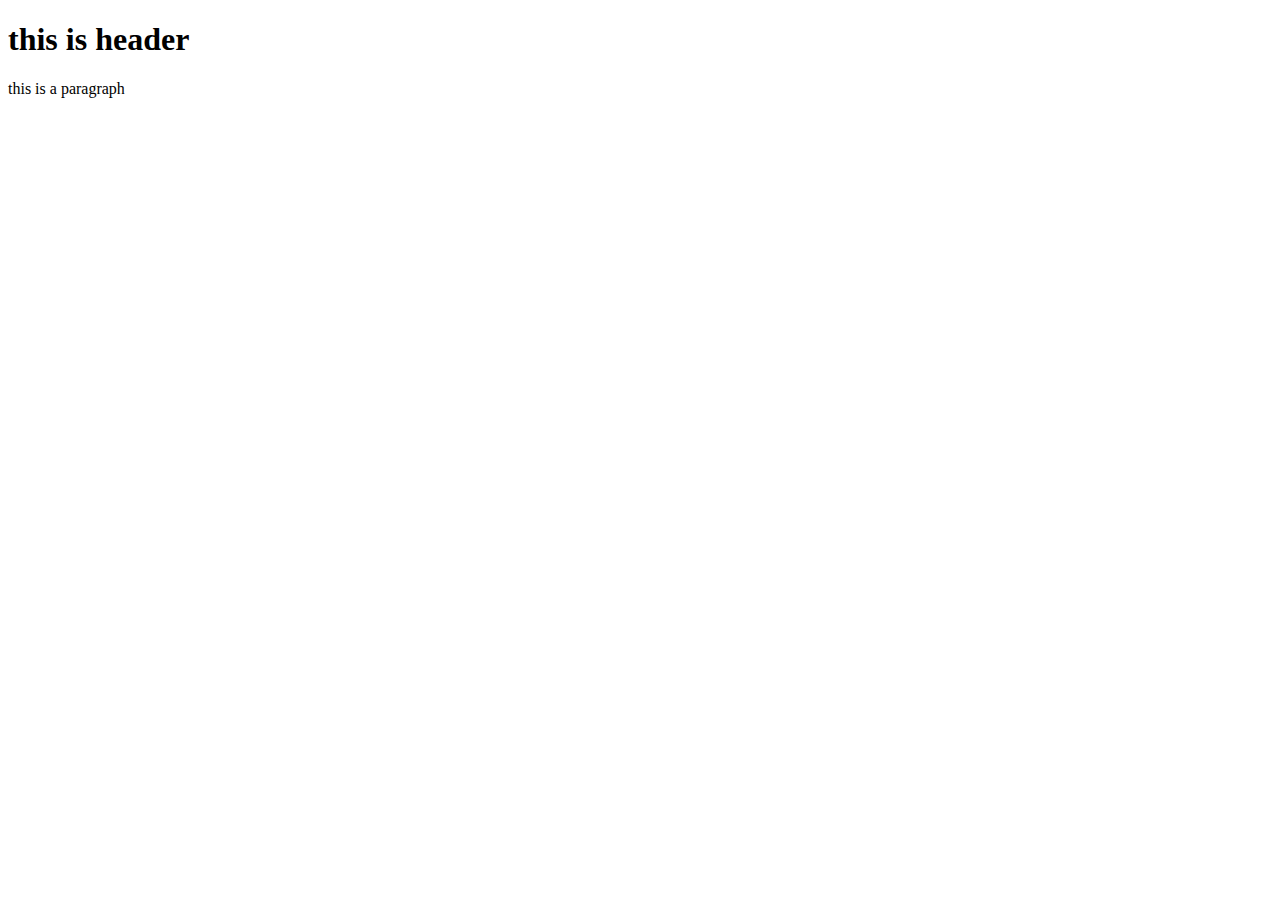
==== index.html @ 0c1f3bce "initial commit" ====
<!DOCTYPE html>
<html lang="en">
    <head>
        <title>
            page one 
        </title>
        <meta charset="UTF-8">
    </head>
    <body>
        <h1>
            this is header 
        </h1>
        <p>
            this is a paragraph 
        </p>
    </body>
</html>
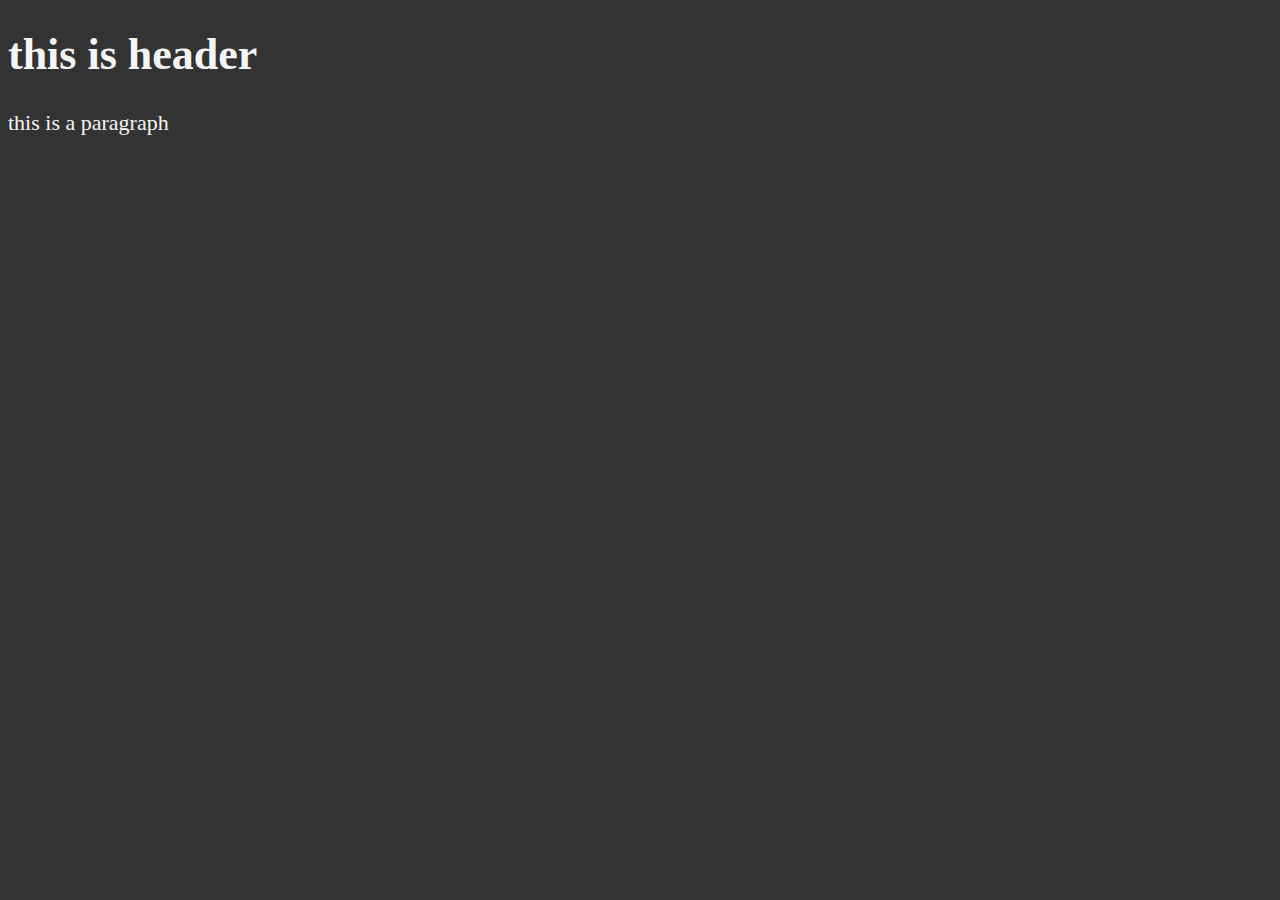
==== commit b4ce4f55: "head element" ====
--- a/index.html
+++ b/index.html
@@ -1,17 +1,18 @@
 <!DOCTYPE html>
 <html lang="en">
-    <head>
-        <title>
-            page one 
-        </title>
-        <meta charset="UTF-8">
-    </head>
-    <body>
-        <h1>
-            this is header 
-        </h1>
-        <p>
-            this is a paragraph 
-        </p>
-    </body>
-</html>+  <head>
+    <title>page one</title>
+    <meta charset="UTF-8">
+    <meta name="author" content="dave gray">
+    <meta
+      name="description"
+      content="this is a description of the web page i am using to learn about html"
+    >
+    <link rel="icon" href="HTML5.png" type="image/x-icon">
+    <link rel="stylesheet" href="main.css" type="text/css">
+  </head>
+  <body>
+    <h1>this is header</h1>
+    <p>this is a paragraph</p>
+  </body>
+</html>
--- a/main.css
+++ b/main.css
@@ -0,0 +1,7 @@
+html {
+    font-size: 22px;
+}
+body {
+    background-color: #333;
+    color: whitesmoke;
+}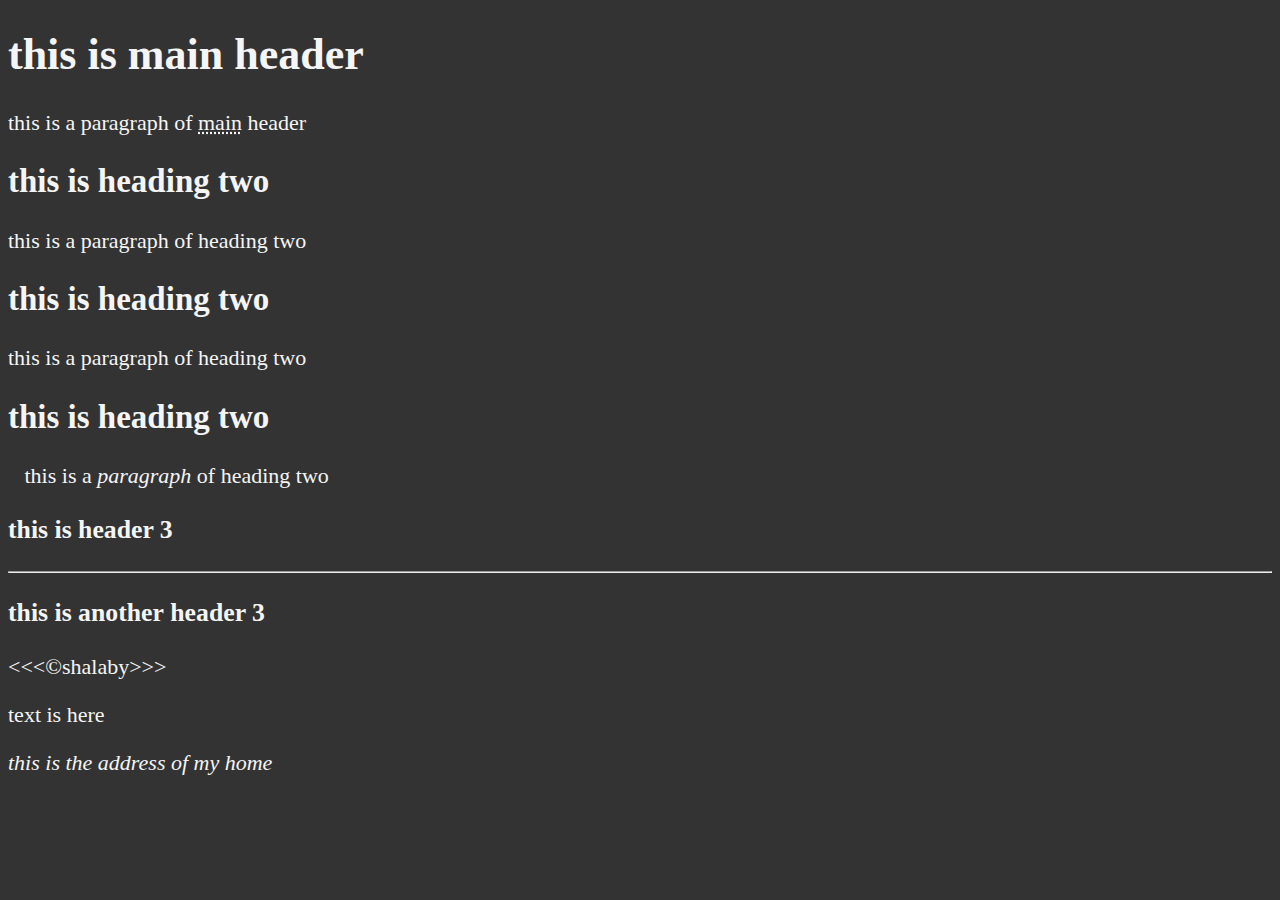
==== commit 6f359d28: "text basics" ====
--- a/index.html
+++ b/index.html
@@ -8,11 +8,28 @@
       name="description"
       content="this is a description of the web page i am using to learn about html"
     >
-    <link rel="icon" href="HTML5.png" type="image/x-icon">
-    <link rel="stylesheet" href="main.css" type="text/css">
+    <link rel="icon" href="HTML5.png" type="image/x-icon" >
+    <link rel="stylesheet" href="main.css" type="text/css" >
   </head>
   <body>
-    <h1>this is header</h1>
-    <p>this is a paragraph</p>
+    <h1>this is main header</h1>
+    <p>this is a paragraph of <abbr title="main shortcut">main</abbr> header</p>
+    <h2>this is heading two</h2>
+    <p>this is a paragraph of heading two</p>
+    <h2>this is heading two</h2>
+    <p>this is a paragraph of heading two</p>
+    <h2>this is heading two</h2>
+    <p>&nbsp;&nbsp;&nbsp;this is a <em>paragraph</em> of heading two</p>
+    <h3>this is header 3</h3>
+    <hr>
+    <h3>this is <strong>another</strong> header 3</h3>
+    <p>&lt;&lt;&lt;&copy;shalaby&gt;&gt;&gt;</p>
+    <p>
+        text is here </p>
+        <!--TODO ADD MORE DETAILS-->
+        <address>
+            this is the address of my home 
+        </address>
+
   </body>
 </html>
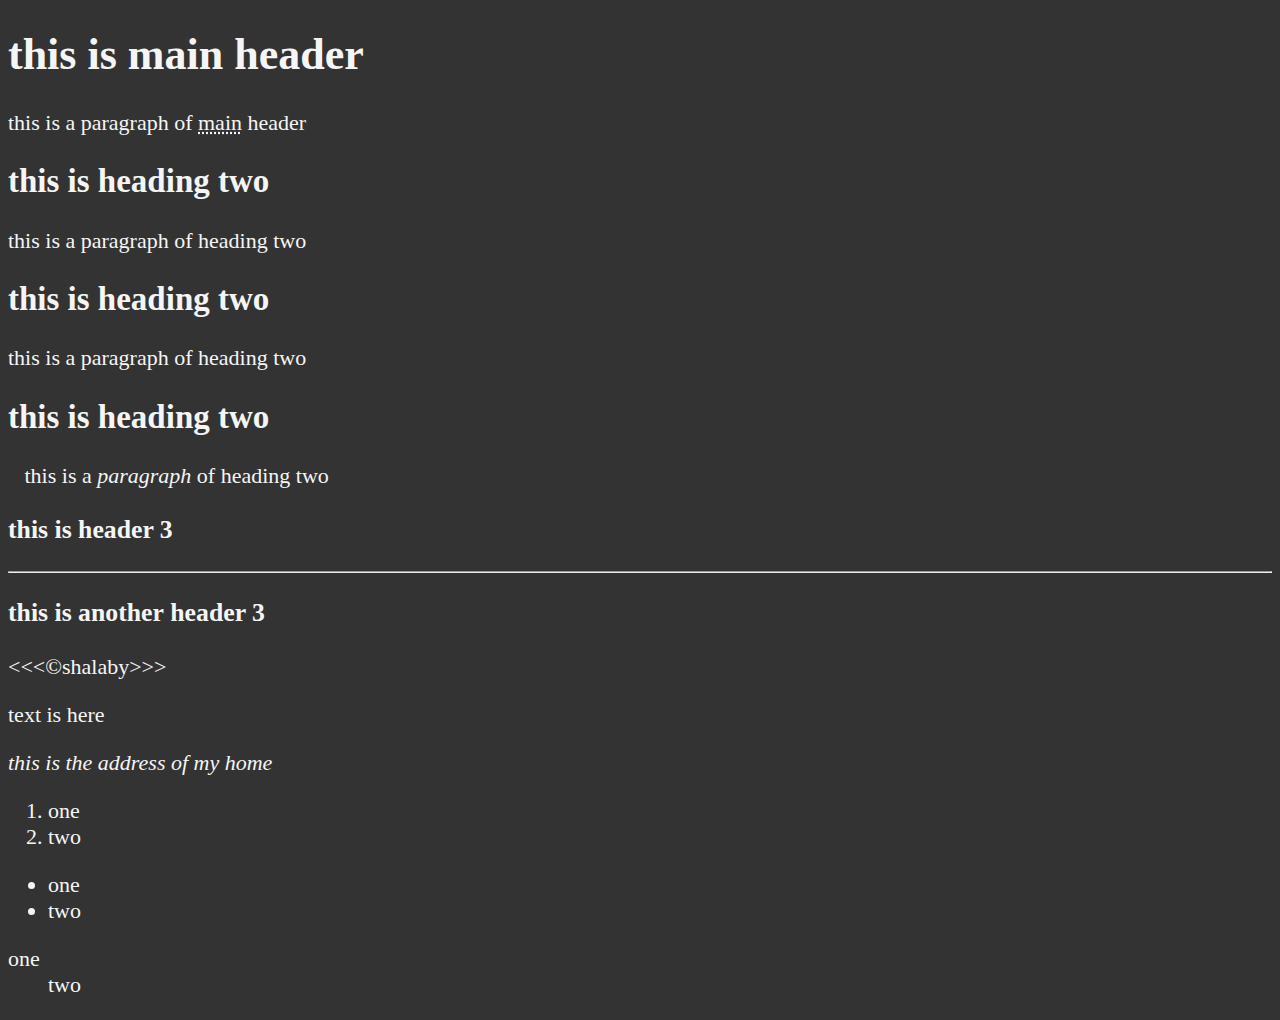
==== commit 76f7eba4: "list types" ====
--- a/index.html
+++ b/index.html
@@ -1,35 +1,60 @@
-<!DOCTYPE html>
-<html lang="en">
-  <head>
-    <title>page one</title>
-    <meta charset="UTF-8">
-    <meta name="author" content="dave gray">
-    <meta
-      name="description"
-      content="this is a description of the web page i am using to learn about html"
-    >
-    <link rel="icon" href="HTML5.png" type="image/x-icon" >
-    <link rel="stylesheet" href="main.css" type="text/css" >
-  </head>
-  <body>
-    <h1>this is main header</h1>
-    <p>this is a paragraph of <abbr title="main shortcut">main</abbr> header</p>
-    <h2>this is heading two</h2>
-    <p>this is a paragraph of heading two</p>
-    <h2>this is heading two</h2>
-    <p>this is a paragraph of heading two</p>
-    <h2>this is heading two</h2>
-    <p>&nbsp;&nbsp;&nbsp;this is a <em>paragraph</em> of heading two</p>
-    <h3>this is header 3</h3>
-    <hr>
-    <h3>this is <strong>another</strong> header 3</h3>
-    <p>&lt;&lt;&lt;&copy;shalaby&gt;&gt;&gt;</p>
-    <p>
-        text is here </p>
-        <!--TODO ADD MORE DETAILS-->
-        <address>
-            this is the address of my home 
-        </address>
+    <!DOCTYPE html>
+    <html lang="en">
+    <head>
+        <title>page one</title>
+        <meta charset="UTF-8">
+        <meta name="author" content="dave gray">
+        <meta
+        name="description"
+        content="this is a description of the web page i am using to learn about html"
+        >
+        <link rel="icon" href="HTML5.png" type="image/x-icon" >
+        <link rel="stylesheet" href="main.css" type="text/css" >
+    </head>
+    <body>
+        <h1>this is main header</h1>
+        <p>this is a paragraph of <abbr title="main shortcut">main</abbr> header</p>
+        <h2>this is heading two</h2>
+        <p>this is a paragraph of heading two</p>
+        <h2>this is heading two</h2>
+        <p>this is a paragraph of heading two</p>
+        <h2>this is heading two</h2>
+        <p>&nbsp;&nbsp;&nbsp;this is a <em>paragraph</em> of heading two</p>
+        <h3>this is header 3</h3>
+        <hr>
+        <h3>this is <strong>another</strong> header 3</h3>
+        <p>&lt;&lt;&lt;&copy;shalaby&gt;&gt;&gt;</p>
+        <p>
+            text is here </p>
+            <!--TODO ADD MORE DETAILS-->
+            <address>
+                this is the address of my home 
+            </address>
+                <!--ordered list-->
+            <ol>
+            <li>
+                one 
+            </li>
+            <li>two</li>
+        </ol>
+                    <!--unordered list-->
+        <ul>
+            <li>
+                one 
+            </li>
+            <li>two</li>
+        </ul>
+                <!--description list-->
+        <dl>
+            <dt>
+                one
+            </dt>
+            <dd>
+                two
+            </dd>
+        </dl>
 
-  </body>
-</html>
+
+
+    </body>
+    </html>
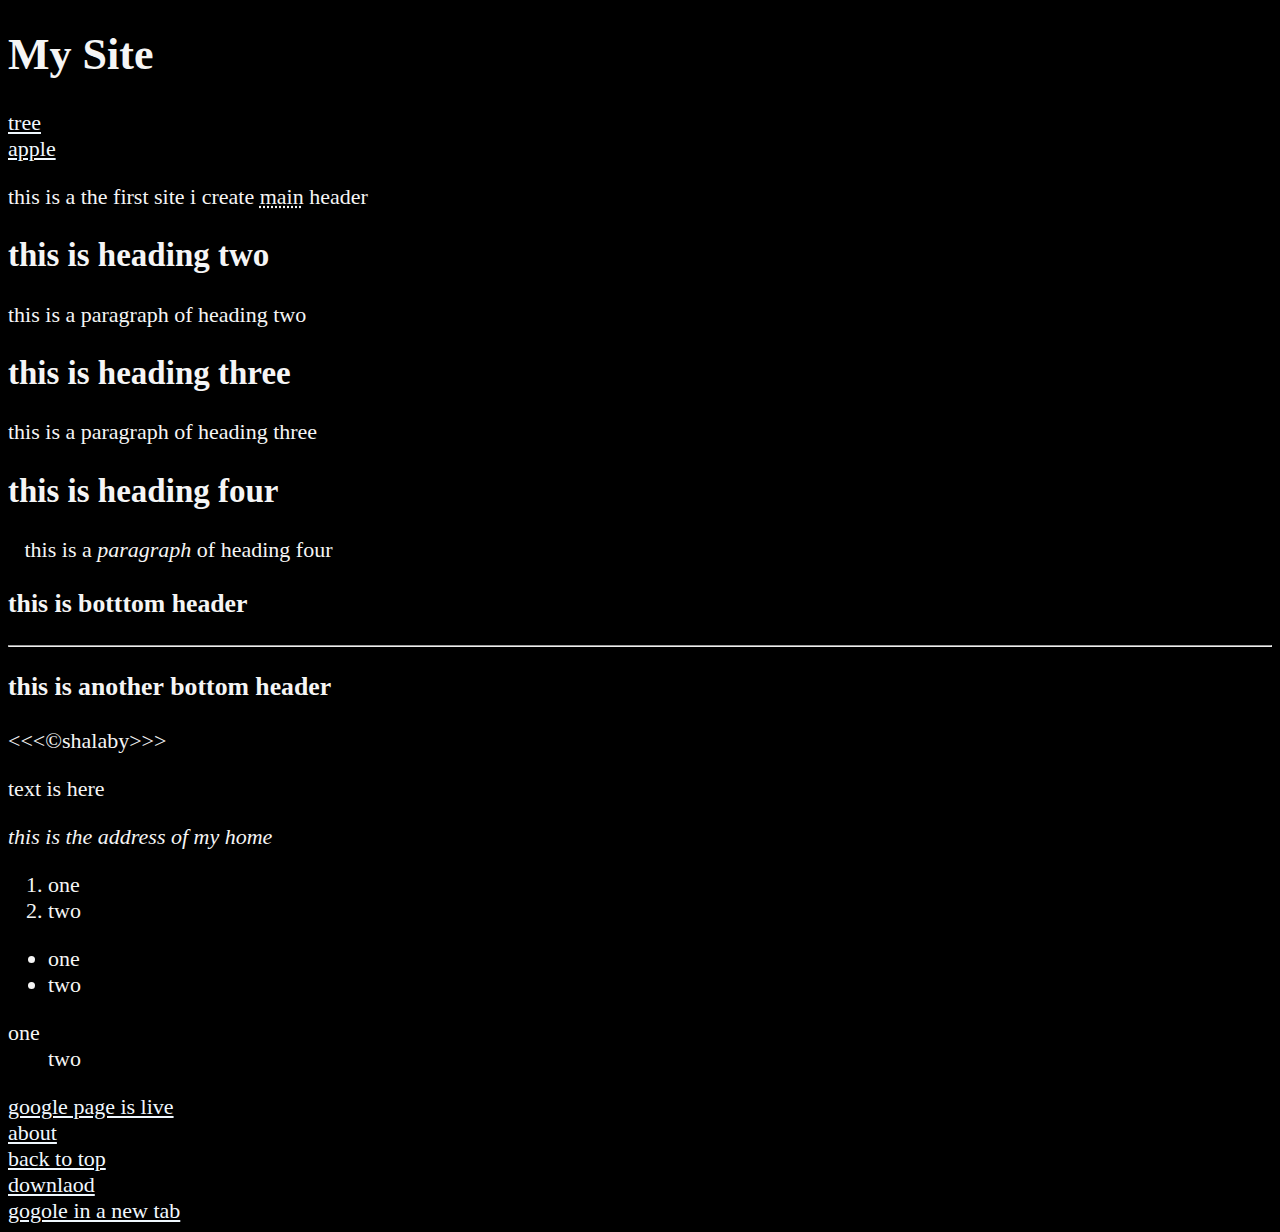
==== commit 569186db: "adding links" ====
--- a/index.html
+++ b/index.html
@@ -12,17 +12,20 @@
         <link rel="stylesheet" href="main.css" type="text/css" >
     </head>
     <body>
-        <h1>this is main header</h1>
-        <p>this is a paragraph of <abbr title="main shortcut">main</abbr> header</p>
-        <h2>this is heading two</h2>
-        <p>this is a paragraph of heading two</p>
-        <h2>this is heading two</h2>
-        <p>this is a paragraph of heading two</p>
-        <h2>this is heading two</h2>
-        <p>&nbsp;&nbsp;&nbsp;this is a <em>paragraph</em> of heading two</p>
-        <h3>this is header 3</h3>
+        <h1>My Site</h1>
+        <a href="#tree">tree</a>
+        <br>
+        <a href="#apple">apple</a>
+        <p>this is a the first site i create <abbr title="main shortcut">main</abbr> header</p>
+        <section id="tree">        <h2>this is heading two</h2>
+            <p>this is a paragraph of heading two</p></section>
+        <section id="apple"><h2>this is heading three</h2>
+            <p>this is a paragraph of heading three</p></section>
+        <h2>this is heading four</h2>
+        <p>&nbsp;&nbsp;&nbsp;this is a <em>paragraph</em> of heading four</p>
+        <h3>this is botttom header</h3>
         <hr>
-        <h3>this is <strong>another</strong> header 3</h3>
+        <h3>this is <strong>another</strong> bottom header</h3>
         <p>&lt;&lt;&lt;&copy;shalaby&gt;&gt;&gt;</p>
         <p>
             text is here </p>
@@ -54,7 +57,16 @@
             </dd>
         </dl>
 
+        <a href="https://www.google.co.uk/?gfe_rd=mr&pli=1">google page is live</a>
+        <br>
+        <a href="about.html">about</a>
+        <br>
+        <a href="#">back to top</a>
+        <br>
 
-
+        <a href="HTML5.png">downlaod</a>
+        <br>
+        <a href="https://www.google.co.uk/?gfe_rd=mr&pli=1" target="_blank">gogole in a new tab</a>
     </body>
     </html>
+   --- a/main.css
+++ b/main.css
@@ -2,6 +2,18 @@
     font-size: 22px;
 }
 body {
-    background-color: #333;
+    background-color: #000000;
     color: whitesmoke;
+}   
+a{
+    color: aliceblue;
+}
+a:visited{
+    color: lightgray;
+}
+a :hover{
+    color: #000000;
+}
+a :active{
+    color: #eee;
 }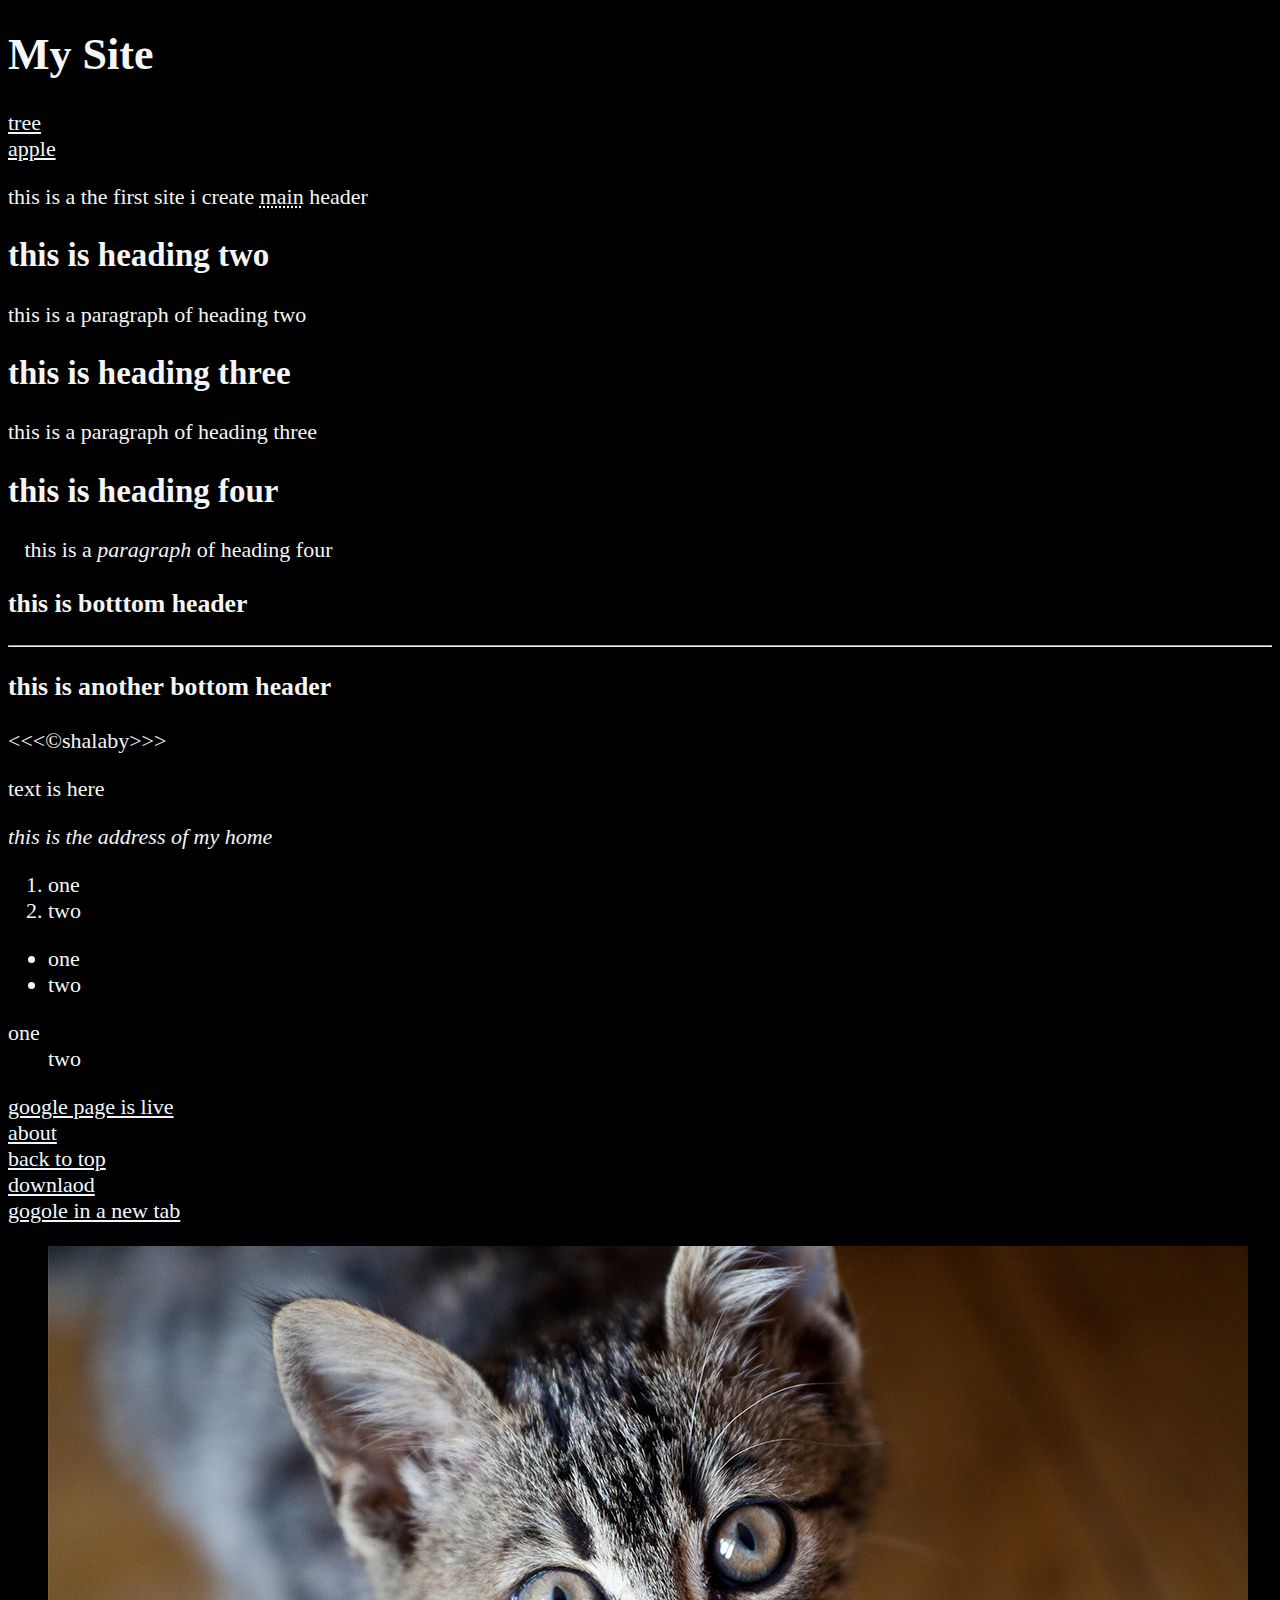
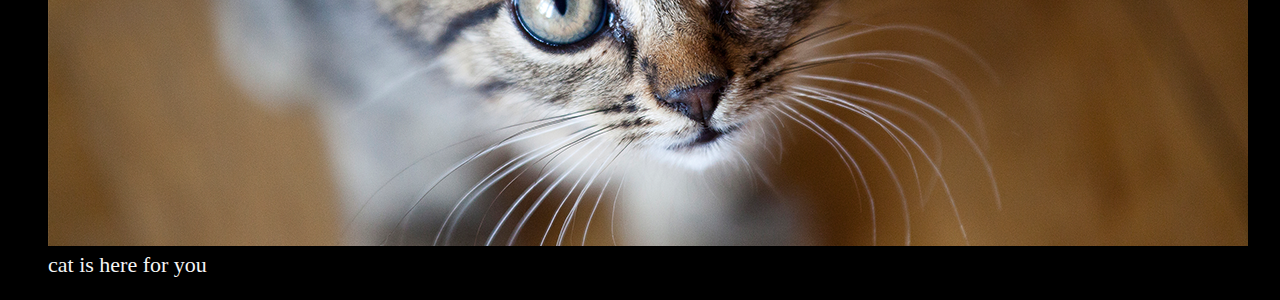
==== commit 3bfd50af: "adding image" ====
--- a/index.html
+++ b/index.html
@@ -67,6 +67,12 @@
         <a href="HTML5.png">downlaod</a>
         <br>
         <a href="https://www.google.co.uk/?gfe_rd=mr&pli=1" target="_blank">gogole in a new tab</a>
+        <figure>
+            <img src="cat.png" loading="lazy" width="1200" height="600" alt="cat image" title="cat says meow !">
+            <figcaption>
+                cat is here for you
+            </figcaption>
+        </figure>
     </body>
     </html>
    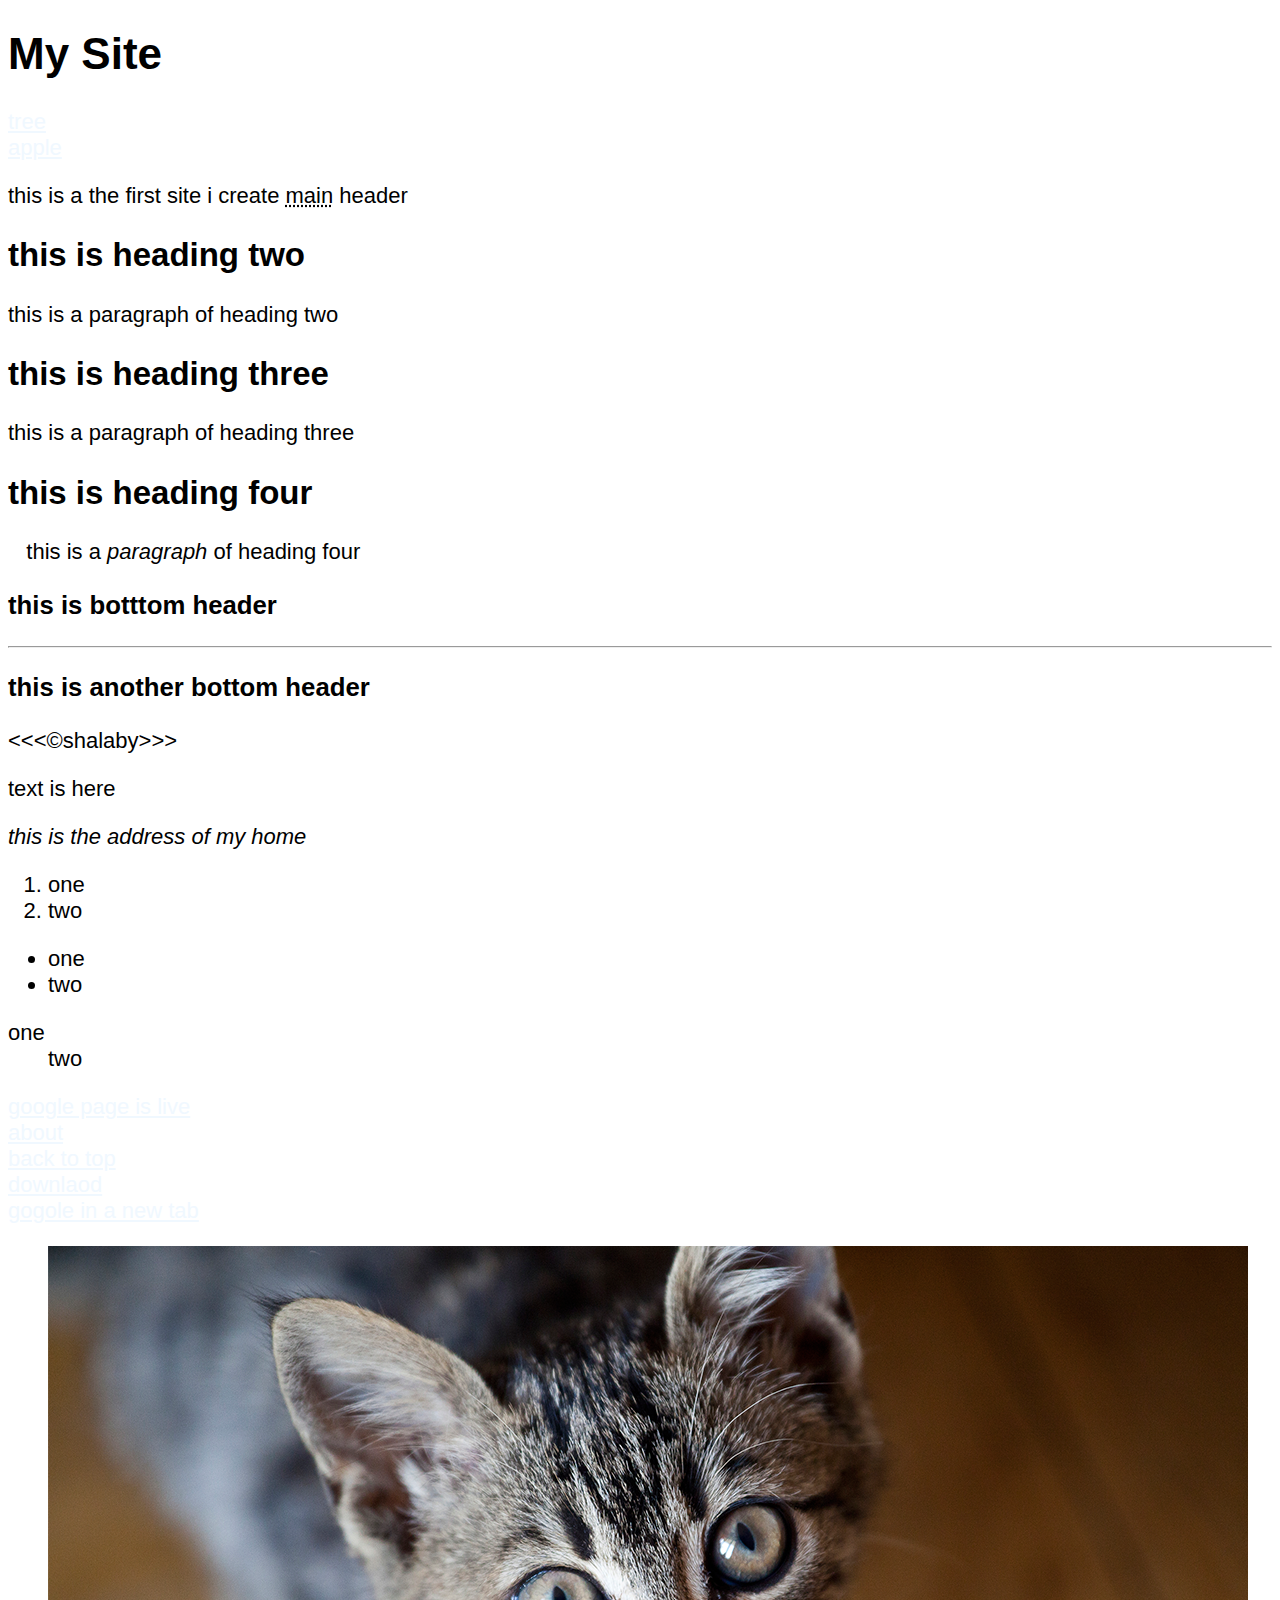
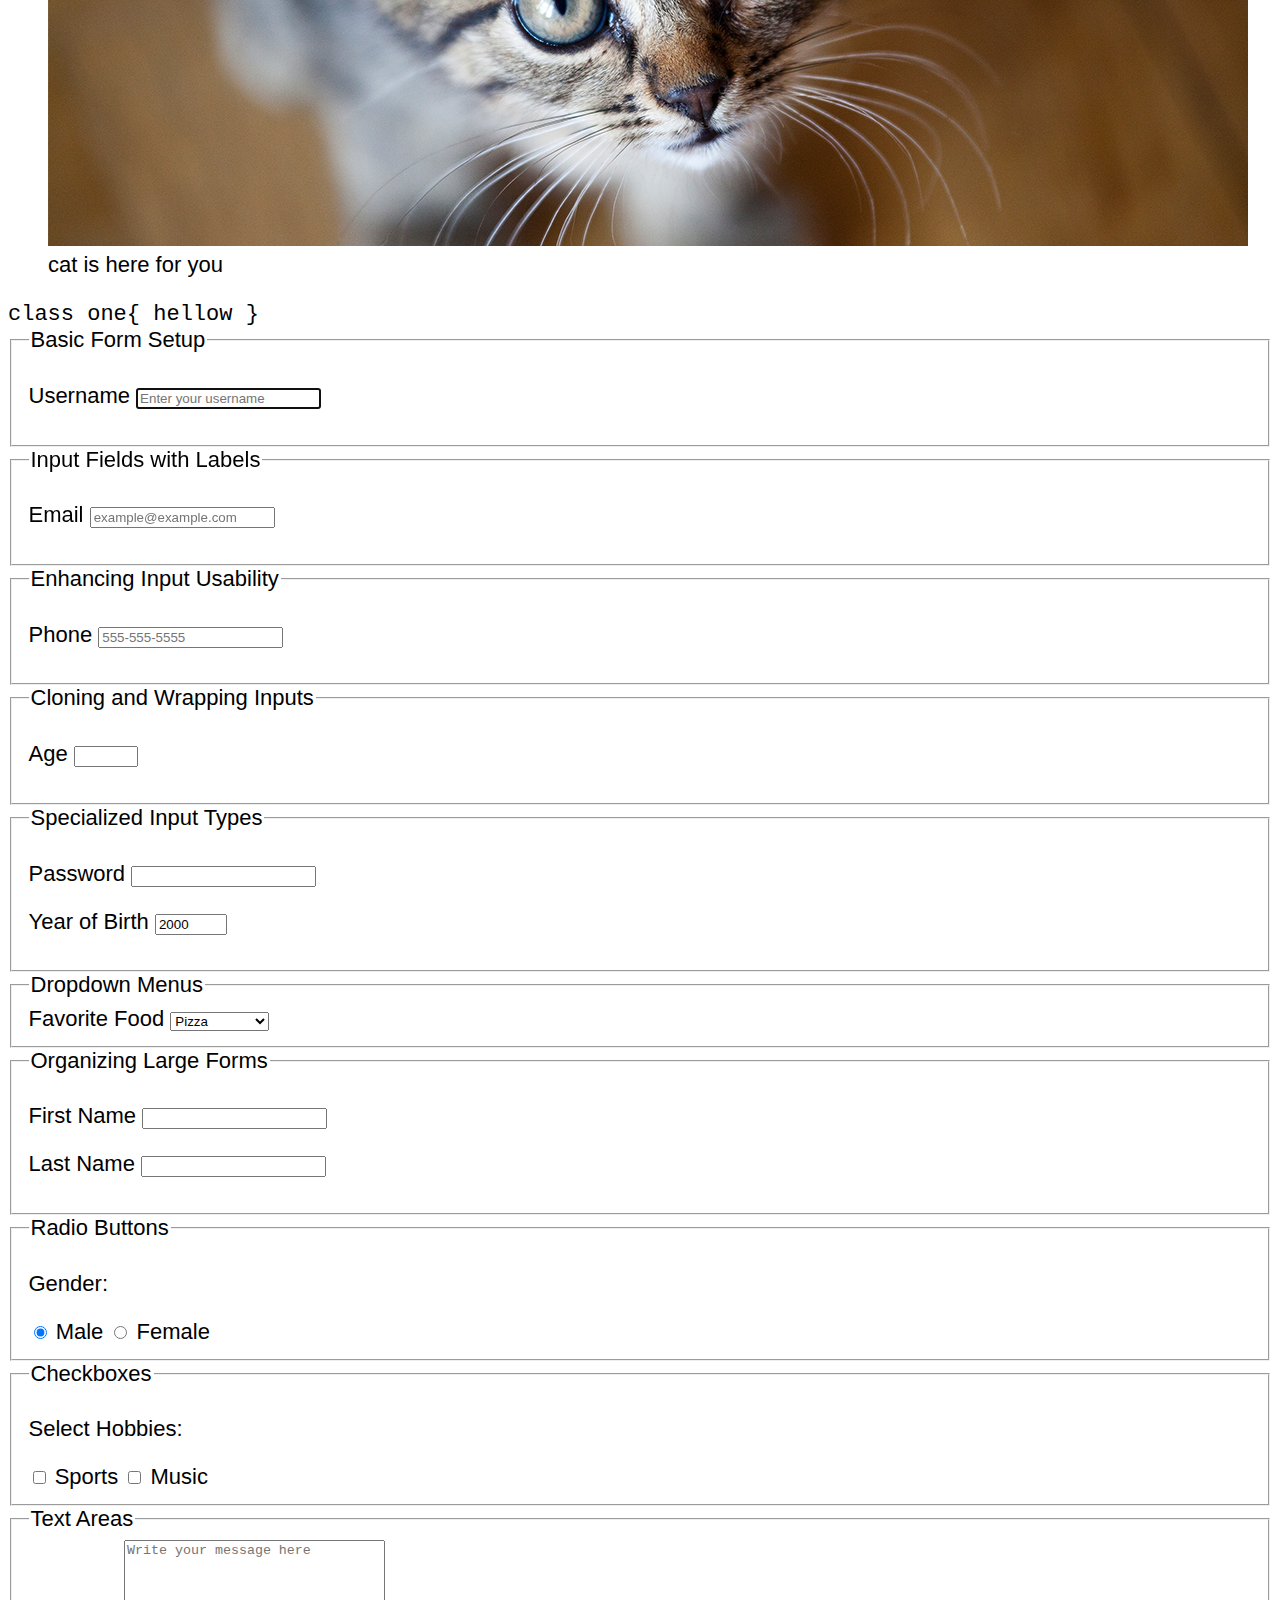
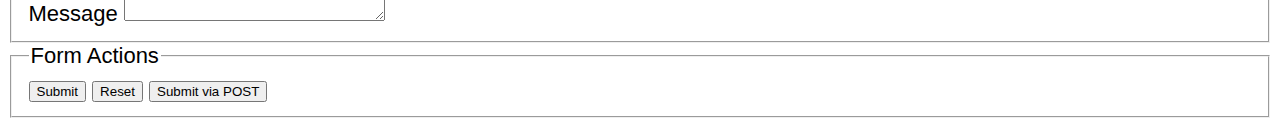
==== commit 93f53744: "form" ====
--- a/index.html
+++ b/index.html
@@ -73,6 +73,143 @@
                 cat is here for you
             </figcaption>
         </figure>
+        <code>
+            class one{
+                hellow
+            }
+        </code>
+        
+        <!--code for form example-->
+        <!DOCTYPE html>
+<html lang="en">
+<head>
+    <meta charset="UTF-8">
+    <meta name="viewport" content="width=device-width, initial-scale=1.0">
+    <title>Complete Form Example</title>
+</head>
+<body>
+
+<form action="https://httpbin.org/get" method="get">
+
+    <!-- 1. Basic Form Setup -->
+    <fieldset>
+        <legend>Basic Form Setup</legend>
+        <p>
+            <label for="username">Username</label>
+            <input type="text" id="username" name="username" placeholder="Enter your username" autocomplete="on" required autofocus>
+        </p>
+    </fieldset>
+
+    <!-- 2. Input Fields with Labels -->
+    <fieldset>
+        <legend>Input Fields with Labels</legend>
+        <p>
+            <label for="email">Email</label>
+            <input type="email" id="email" name="email" placeholder="example@example.com" required>
+        </p>
+    </fieldset>
+
+    <!-- 3. Enhancing Input Usability -->
+    <fieldset>
+        <legend>Enhancing Input Usability</legend>
+        <p>
+            <label for="phone">Phone</label>
+            <input type="tel" id="phone" name="phone" pattern="[0-9]{3}[0-9]{3}[0-9]{4}" placeholder="555-555-5555" autocomplete="on" required>
+        </p>
+    </fieldset>
+
+    <!-- 4. Cloning and Wrapping Inputs -->
+    <fieldset>
+        <legend>Cloning and Wrapping Inputs</legend>
+        <p>
+            <label for="age">Age</label>
+            <input type="number" id="age" name="age" min="1" max="100" required>
+        </p>
+    </fieldset>
+
+    <!-- 5. Specialized Input Types -->
+    <fieldset>
+        <legend>Specialized Input Types</legend>
+        <p>
+            <label for="password">Password</label>
+            <input type="password" id="password" name="password" required>
+        </p>
+        <p>
+            <label for="birthYear">Year of Birth</label>
+            <input type="number" id="birthYear" name="birthYear" min="1900" max="2025" value="2000">
+        </p>
+    </fieldset>
+
+    <!-- 6. Dropdown Menus -->
+    <fieldset>
+        <legend>Dropdown Menus</legend>
+        <label for="food">Favorite Food</label>
+        <select id="food" name="food">
+            <optgroup label="Fast Food">
+                <option value="burger">Burger</option>
+                <option value="pizza" selected>Pizza</option>
+            </optgroup>
+            <optgroup label="Desserts">
+                <option value="icecream">Ice Cream</option>
+                <option value="cake">Cake</option>
+            </optgroup>
+        </select>
+    </fieldset>
+
+    <!-- 7. Organizing Large Forms -->
+    <fieldset>
+        <legend>Organizing Large Forms</legend>
+        <p>
+            <label for="firstname">First Name</label>
+            <input type="text" id="firstname" name="firstname" required>
+        </p>
+        <p>
+            <label for="lastname">Last Name</label>
+            <input type="text" id="lastname" name="lastname" required>
+        </p>
+    </fieldset>
+
+    <!-- 8. Radio Buttons -->
+    <fieldset>
+        <legend>Radio Buttons</legend>
+        <p>Gender:</p>
+        <input type="radio" id="male" name="gender" value="male" checked>
+        <label for="male">Male</label>
+        <input type="radio" id="female" name="gender" value="female">
+        <label for="female">Female</label>
+    </fieldset>
+
+    <!-- 9. Checkboxes -->
+    <fieldset>
+        <legend>Checkboxes</legend>
+        <p>Select Hobbies:</p>
+        <input type="checkbox" id="sports" name="hobbies" value="sports">
+        <label for="sports">Sports</label>
+        <input type="checkbox" id="music" name="hobbies" value="music">
+        <label for="music">Music</label>
+    </fieldset>
+
+    <!-- 10. Text Areas -->
+    <fieldset>
+        <legend>Text Areas</legend>
+        <label for="message">Message</label>
+        <textarea id="message" name="message" cols="30" rows="5" placeholder="Write your message here"></textarea>
+    </fieldset>
+
+    <!-- 11. Buttons for Submission -->
+    <fieldset>
+        <legend>Form Actions</legend>
+        <button type="submit">Submit</button>
+        <button type="reset">Reset</button>
+        <button type="submit" formaction="https://httpbin.org/post" formmethod="post">Submit via POST</button>
+    </fieldset>
+
+</form>
+
+</body>
+</html>
+
+          
     </body>
     </html>
    --- a/main.css
+++ b/main.css
@@ -1,9 +1,9 @@
 html {
     font-size: 22px;
+    font-family: Arial, Helvetica, sans-serif;
 }
 body {
-    background-color: #000000;
-    color: whitesmoke;
+
 }   
 a{
     color: aliceblue;
